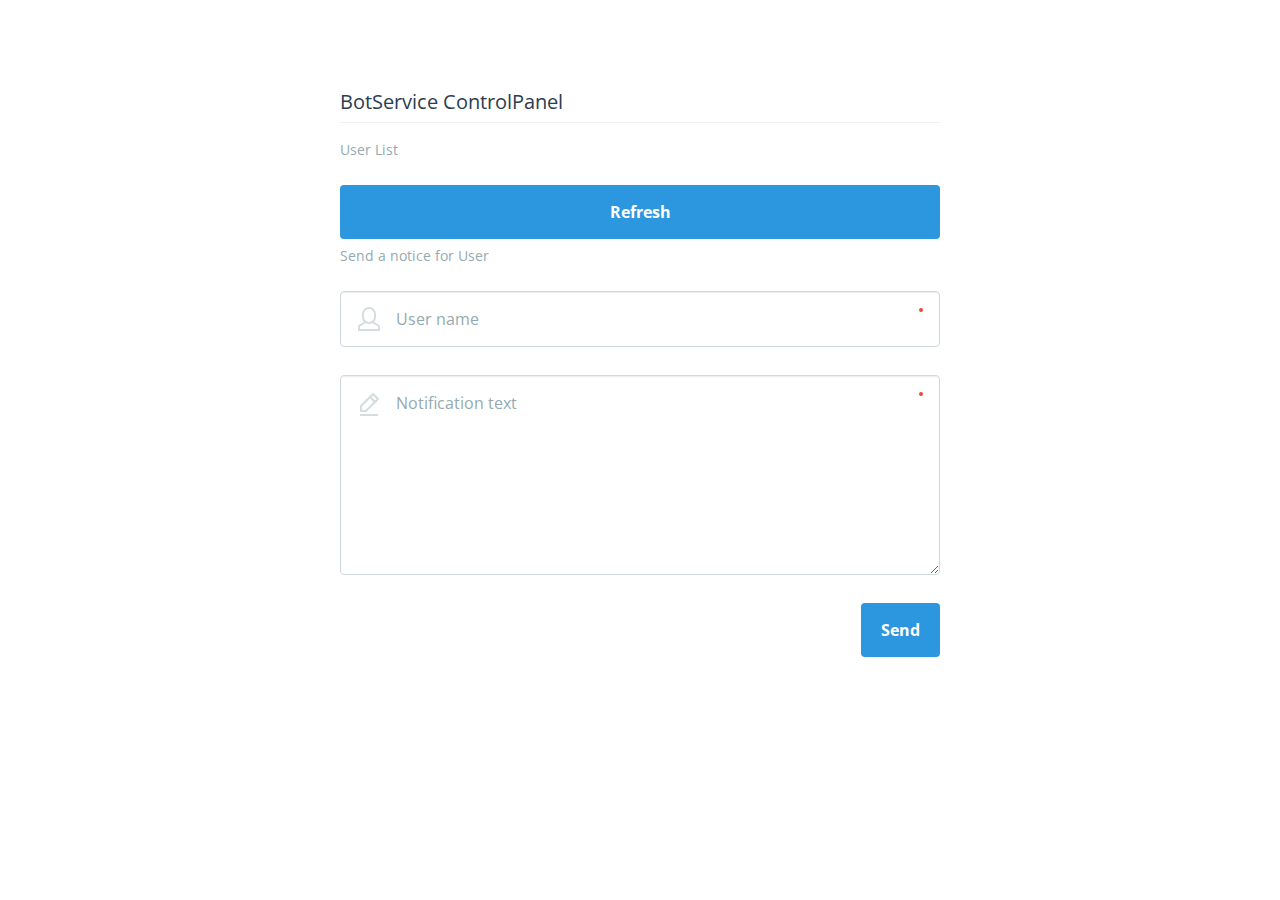
==== web/botcontrol.html @ 71b0d196 "Клиентский Rest сервис с бизнес логикогой, для обслуживания ботов и взамодействия с сервисом ботов. " ====
<!doctype html>
<html lang="en" class="no-js">
  <head>
    <meta charset="UTF-8">
    <meta name="viewport" content="width=device-width, initial-scale=1">

    <link href='http://fonts.googleapis.com/css?family=Open+Sans:400,300,700' rel='stylesheet' type='text/css'>

    <link rel="stylesheet" href="css/reset.css"> <!-- CSS reset -->
    <link rel="stylesheet" href="css/style.css"> <!-- Resource style -->
    <link rel="stylesheet" href="css/toastr.min.css"> <!-- toast style -->
    <link rel="stylesheet" href="css/List.css">       <!-- list style -->
    <script src="js/vendor/modernizr-2.8.3.min.js"></script>

    <title>BotService | ConrolPanel</title>
  </head>
  <body>
    <form class="cd-form floating-labels">
      <fieldset>
        <div>
          <legend>BotService ControlPanel</legend>

          <h4>User List</h4>

          <div id="users">
            <input class="refresh" type="button" value="Refresh" id="btnRefresh" onclick="refreshList();">
            <ul class="list"></ul>
          </div>
        </div>

        <div>
          <h4>Send a notice for User</h4>

          <div class="icon">
            <label class="cd-label" for="cd-name">User name</label>
            <input class="user" type="text" name="cd-name" id="cd-name" required>
          </div>

          <div class="icon">
            <label class="cd-label" for="cd-textarea">Notification text</label>
            <textarea class="message" name="cd-textarea" id="cd-textarea" required></textarea>
          </div>

          <div>
            <input type="button" value="Send" id="btnSend" onclick="sendMsg();">
          </div>
        </div>
      </fieldset>
    </form>
    <script src="js/vendor/jquery-1.12.0.min.js"></script>
 		<script src="js/plugins.js"></script>
 		<script src="js/main.js"></script>
 		<script src="js/vendor/toastr.min.js"></script>
    <script src="js/vendor/List.js"></script>
    <script>
      var userList;

      toastr.options = {
        "closeButton": true,
        "positionClass": "toast-top-right"
      };

      /**
       * Запросить список пользователей
       */
      function refreshList() {
        if (userList) {
          userList.clear();
        }
        $.getJSON("rest/get/clientlist",
                function (data) {
                  var options = {
                    valueNames: ['name', 'surname'],
                    item: '<li><h3 class="name"></h3><p class="surname"></p></li>'
                  };
                  userList = new List('users', options, data);
                });
      }

      /**
       *  Отправить сообщение выбранному пользователю
       */
      function sendMsg() {
        var user = document.getElementById("cd-name").value.trim();
        var msg = document.getElementById("cd-textarea").value.trim();

        if (!user) {
          toastr.warning('Empty field', 'User name');
          document.getElementById("cd-name").focus();
          return;
        }
        if (!msg) {
          toastr.warning('Empty field', 'Notification text');
          document.getElementById("cd-textarea").focus();
          return;
        }

        // кольхозим,
        // поскольку пользователя берем из одного поля, то самим надо отделить фамилию от отчества
        var surnameStart = user.indexOf(" ");
        var username = surnameStart > -1 ? user.substring(0, surnameStart) : user;
        var surname = surnameStart > -1 ? user.substring(surnameStart+1, user.length) : "";

        $.ajax({
          type: 'POST',
          contentType: 'application/json',
          url: "/rest/testbot",
          dataType: "text",
          data: "{\"client\":{\"name\":\"" +  username + "\",\"surname\":\"" + surname + "\"},\"msg\":\"" + msg + "\"}",
          success: function (data, textStatus, jqXHR) {
            toastr.success(data, textStatus);
          },
          error: function (jqXHR, textStatus, errorThrown) {
            toastr.error("Error", errorThrown);
          }
        });
      }

    </script>
  </body>
</html>
---- web/css/style.css ----
/* -------------------------------- 

Primary style

-------------------------------- */
*, *::after, *::before {
  -webkit-box-sizing: border-box;
  -moz-box-sizing: border-box;
  box-sizing: border-box;
}

html {
  font-size: 62.5%;
}

body {
  font-size: 1.6rem;
  font-family: "Open Sans", sans-serif;
  color: #2b3e51;
  background-color: #ffffff;
}

a {
  color: #2c97de;
  text-decoration: none;
}

/* -------------------------------- 

Form

-------------------------------- */
.cd-form {
  width: 90%;
  max-width: 600px;
  margin: 4em auto;
}
.cd-form::after {
  clear: both;
  content: "";
  display: table;
}
.cd-form fieldset {
  margin: 24px 0;
}
.cd-form legend {
  padding-bottom: 10px;
  margin-bottom: 20px;
  font-size: 2rem;
  border-bottom: 1px solid #ecf0f1;
}
.cd-form div {
  /* form element wrapper */
  position: relative;
  margin: 20px 0;
}
.cd-form h4, .cd-form .cd-label {
  font-size: 1.3rem;
  color: #94aab0;
  margin-bottom: 10px;
}
.cd-form .cd-label {
  display: block;
}
.cd-form input, .cd-form textarea, .cd-form select, .cd-form label {
  font-family: "Open Sans", sans-serif;
  font-size: 1.6rem;
  color: #2b3e51;
}
.cd-form input[type="text"],
.cd-form input[type="email"],
.cd-form textarea,
.cd-form select,
.cd-form legend {
  display: block;
  width: 100%;
  -webkit-appearance: none;
  -moz-appearance: none;
  -ms-appearance: none;
  -o-appearance: none;
  appearance: none;
}
.cd-form input[type="text"],
.cd-form input[type="email"],
.cd-form textarea,
.cd-form select {
  /* general style for input elements */
  padding: 12px;
  border: 1px solid #cfd9db;
  background-color: #ffffff;
  border-radius: .25em;
  box-shadow: inset 0 1px 1px rgba(0, 0, 0, 0.08);
}
.cd-form input[type="text"]:focus,
.cd-form input[type="email"]:focus,
.cd-form textarea:focus,
.cd-form select:focus {
  outline: none;
  border-color: #2c97de;
  box-shadow: 0 0 5px rgba(44, 151, 222, 0.2);
}
.cd-form .cd-select {
  /* select element wapper */
  position: relative;
}
.cd-form .cd-select::after {
  /* arrow icon for select element */
  content: '';
  position: absolute;
  z-index: 1;
  right: 16px;
  top: 50%;
  margin-top: -8px;
  display: block;
  width: 16px;
  height: 16px;
  background: url("../img/cd-icon-arrow.svg") no-repeat center center;
  pointer-events: none;
}
.cd-form select {
  box-shadow: 0 1px 3px rgba(0, 0, 0, 0.08);
  cursor: pointer;
}
.cd-form select::-ms-expand {
  display: none;
}
.cd-form .cd-form-list {
  margin-top: 16px;
}
.cd-form .cd-form-list::after {
  clear: both;
  content: "";
  display: table;
}
.cd-form .cd-form-list li {
  /* wrapper for radio and checkbox input types */
  display: inline-block;
  position: relative;
  -webkit-user-select: none;
  -moz-user-select: none;
  -ms-user-select: none;
  user-select: none;
  margin: 0 26px 16px 0;
  float: left;
}
.cd-form input[type=radio],
.cd-form input[type=checkbox] {
  /* hide original check and radio buttons */
  position: absolute;
  left: 0;
  top: 50%;
  -webkit-transform: translateY(-50%);
  -moz-transform: translateY(-50%);
  -ms-transform: translateY(-50%);
  -o-transform: translateY(-50%);
  transform: translateY(-50%);
  margin: 0;
  padding: 0;
  opacity: 0;
  z-index: 2;
}
.cd-form input[type="radio"] + label,
.cd-form input[type="checkbox"] + label {
  padding-left: 24px;
}
.cd-form input[type="radio"] + label::before,
.cd-form input[type="radio"] + label::after,
.cd-form input[type="checkbox"] + label::before,
.cd-form input[type="checkbox"] + label::after {
  /* custom radio and check boxes */
  content: '';
  display: block;
  position: absolute;
  left: 0;
  top: 50%;
  margin-top: -8px;
  width: 16px;
  height: 16px;
}
.cd-form input[type="radio"] + label::before,
.cd-form input[type="checkbox"] + label::before {
  border: 1px solid #cfd9db;
  background: #ffffff;
  box-shadow: inset 0 1px 1px rgba(0, 0, 0, 0.08);
}
.cd-form input[type="radio"] + label::before,
.cd-form input[type="radio"] + label::after {
  border-radius: 50%;
}
.cd-form input[type="checkbox"] + label::before,
.cd-form input[type="checkbox"] + label::after {
  border-radius: .25em;
}
.cd-form input[type="radio"] + label::after,
.cd-form input[type="checkbox"] + label::after {
  background-color: #2c97de;
  background-position: center center;
  background-repeat: no-repeat;
  box-shadow: 0 0 5px rgba(44, 151, 222, 0.4);
  display: none;
}
.cd-form input[type="radio"] + label::after {
  /* custom image for radio button */
  background-image: url("../img/cd-icon-radio.svg");
}
.cd-form input[type="checkbox"] + label::after {
  /* custom image for checkbox */
  background-image: url("../img/cd-icon-check.svg");
}
.cd-form input[type="radio"]:focus + label::before,
.cd-form input[type="checkbox"]:focus + label::before {
  /* add focus effect for radio and check buttons */
  box-shadow: 0 0 5px rgba(44, 151, 222, 0.6);
}
.cd-form input[type="radio"]:checked + label::after,
.cd-form input[type="checkbox"]:checked + label::after {
  display: block;
}
.cd-form input[type="radio"]:checked + label::before,
.cd-form input[type="radio"]:checked + label::after,
.cd-form input[type="checkbox"]:checked + label::before,
.cd-form input[type="checkbox"]:checked + label::after {
  -webkit-animation: cd-bounce 0.3s;
  -moz-animation: cd-bounce 0.3s;
  animation: cd-bounce 0.3s;
}
.cd-form textarea {
  min-height: 200px;
  resize: vertical;
  overflow: auto;
}
.cd-form input[type="submit"] {
  /* button style */
  border: none;
  background: #2c97de;
  border-radius: .25em;
  padding: 16px 20px;
  color: #ffffff;
  font-weight: bold;
  float: right;
  cursor: pointer;
  -webkit-font-smoothing: antialiased;
  -moz-osx-font-smoothing: grayscale;
  -webkit-appearance: none;
  -moz-appearance: none;
  -ms-appearance: none;
  -o-appearance: none;
  appearance: none;
}
.no-touch .cd-form input[type="submit"]:hover {
  background: #42a2e1;
}
.cd-form input[type="submit"]:focus {
  outline: none;
  background: #2b3e51;
}
.cd-form input[type="button"]:active {
  -webkit-transform: scale(0.9);
  -moz-transform: scale(0.9);
  -ms-transform: scale(0.9);
  -o-transform: scale(0.9);
  transform: scale(0.9);
}
.cd-form input[type="button"] {
  /* button style */
  border: none;
  background: #2c97de;
  border-radius: .25em;
  padding: 16px 20px;
  color: #ffffff;
  font-weight: bold;
  float: right;
  cursor: pointer;
  -webkit-font-smoothing: antialiased;
  -moz-osx-font-smoothing: grayscale;
  -webkit-appearance: none;
  -moz-appearance: none;
  -ms-appearance: none;
  -o-appearance: none;
  appearance: none;
}
.cd-form input[type="button"][class="refresh"] {
  /* button style */
  width:100%;
  height:100%;
  border: none;
  background: #2c97de;
  border-radius: .25em;
  padding: 16px 140px;
  color: #ffffff;
  font-weight: bold;
  float: left;
  cursor: pointer;
  -webkit-font-smoothing: antialiased;
  -moz-osx-font-smoothing: grayscale;
  -webkit-appearance: none;
  -moz-appearance: none;
  -ms-appearance: none;
  -o-appearance: none;
  appearance: none;
}
.cd-form input[type="button"][class="refresh"]::after {
  clear: both;
  content: "";
  display: table;
}
.no-touch .cd-form input[type="button"]:hover {
  background: #42a2e1;
}
.cd-form input[type="button"]:focus {
  outline: none;
  background: #2b3e51;
}
.cd-form input[type="button"]:active {
  -webkit-transform: scale(0.9);
  -moz-transform: scale(0.9);
  -ms-transform: scale(0.9);
  -o-transform: scale(0.9);
  transform: scale(0.9);
}
.cd-form [required] {
  background: url("../img/cd-required.svg") no-repeat top right;
}
.cd-form .error-message p {
  background: #e94b35;
  color: #ffffff;
  font-size: 1.4rem;
  text-align: center;
  -webkit-font-smoothing: antialiased;
  -moz-osx-font-smoothing: grayscale;
  border-radius: .25em;
  padding: 16px;
}
.cd-form .error {
  border-color: #e94b35 !important;
}
@media only screen and (min-width: 600px) {
  .cd-form div {
    /* form element wrapper */
    margin: 32px 0;
  }
  .cd-form legend + div {
    /* reduce margin-top for first form element after the legend */
    margin-top: 20px;
  }
  .cd-form h4, .cd-form .cd-label {
    font-size: 1.4rem;
    margin-bottom: 10px;
  }
  .cd-form input[type="text"],
  .cd-form input[type="email"],
  .cd-form textarea,
  .cd-form select {
    padding: 16px;
  }
}

@-webkit-keyframes cd-bounce {
  0%, 100% {
    -webkit-transform: scale(1);
  }
  50% {
    -webkit-transform: scale(0.8);
  }
}
@-moz-keyframes cd-bounce {
  0%, 100% {
    -moz-transform: scale(1);
  }
  50% {
    -moz-transform: scale(0.8);
  }
}
@keyframes cd-bounce {
  0%, 100% {
    -webkit-transform: scale(1);
    -moz-transform: scale(1);
    -ms-transform: scale(1);
    -o-transform: scale(1);
    transform: scale(1);
  }
  50% {
    -webkit-transform: scale(0.8);
    -moz-transform: scale(0.8);
    -ms-transform: scale(0.8);
    -o-transform: scale(0.8);
    transform: scale(0.8);
  }
}
/* -------------------------------- 

Custom icons

-------------------------------- */
.cd-form .icon input, .cd-form .icon select, .cd-form .icon textarea {
  padding-left: 54px !important;
}
.cd-form .user {
  background: url("../img/cd-icon-user.svg") no-repeat 16px center;
}
.cd-form [required].user {
  background: url("../img/cd-icon-user.svg") no-repeat 16px center, url("../img/cd-required.svg") no-repeat top right;
}
.cd-form .company {
  background: url("../img/cd-icon-company.svg") no-repeat 16px center;
}
.cd-form [required].company {
  background: url("../img/cd-icon-company.svg") no-repeat 16px center, url("../img/cd-required.svg") no-repeat top right;
}
.cd-form .email {
  background: url("../img/cd-icon-email.svg") no-repeat 16px center;
}
.cd-form [required].email {
  background: url("../img/cd-icon-email.svg") no-repeat 16px center, url("../img/cd-required.svg") no-repeat top right;
}
.cd-form .budget {
  background: url("../img/cd-icon-budget.svg") no-repeat 16px center;
}
.cd-form .message {
  background: url("../img/cd-icon-message.svg") no-repeat 16px 16px;
}
.cd-form [required].message {
  background: url("../img/cd-icon-message.svg") no-repeat 16px 16px, url("../img/cd-required.svg") no-repeat top right;
}

/* -------------------------------- 

FLoating labels 

-------------------------------- */
.js .floating-labels div {
  margin: 28px 0;
}
.js .floating-labels .cd-label {
  position: absolute;
  top: 16px;
  left: 16px;
  font-size: 1.6rem;
  cursor: text;
  -webkit-transition: top 0.2s, left 0.2s, font-size 0.2s;
  -moz-transition: top 0.2s, left 0.2s, font-size 0.2s;
  transition: top 0.2s, left 0.2s, font-size 0.2s;
}
.js .floating-labels .icon .cd-label {
  left: 56px;
}
.js .floating-labels .cd-label.float {
  /* move label out the input field */
  font-size: 1.2rem;
  top: -16px;
  left: 0 !important;
}
@media only screen and (min-width: 600px) {
  .js .floating-labels legend + div {
    /* reduce margin-top for first form element after the legend */
    margin-top: 16px;
  }
  .js .floating-labels .cd-label {
    top: 20px;
  }
}
---- web/css/List.css ----
.list {
  font-family:sans-serif;
  margin:0;
  padding:20px 0 0;
}
.list > li {
  display:block;
  background-color: #eee;
  padding:10px;
  box-shadow: inset 0 1px 0 #fff;
}
.avatar {
  max-width: 150px;
}
img {
  max-width: 100%;
}
h3 {
  font-size: 16px;
  margin:0 0 0.3rem;
  font-weight: normal;
  font-weight:bold;
}
p {
  margin:0;
}

input {
  border:solid 1px #ccc;
  border-radius: 5px;
  padding:7px 14px;
  margin-bottom:10px
}
input:focus {
  outline:none;
  border-color:#aaa;
}
.sort {
  padding:8px 30px;
  border-radius: 6px;
  border:none;
  display:inline-block;
  color:#fff;
  text-decoration: none;
  background-color: #28a8e0;
  height:40px;
}
.sort:hover {
  text-decoration: none;
  background-color:#1b8aba;
}
.sort:focus {
  outline:none;
}
.sort:after {
  width: 0;
  height: 0;
  border-left: 5px solid transparent;
  border-right: 5px solid transparent;
  border-bottom: 5px solid transparent;
  content:"";
  position: relative;
  top:-10px;
  right:-5px;
}
.sort.asc:after {
  width: 0;
  height: 0;
  border-left: 5px solid transparent;
  border-right: 5px solid transparent;
  border-top: 5px solid #fff;
  content:"";
  position: relative;
  top:13px;
  right:-5px;
}
.sort.desc:after {
  width: 0;
  height: 0;
  border-left: 5px solid transparent;
  border-right: 5px solid transparent;
  border-bottom: 5px solid #fff;
  content:"";
  position: relative;
  top:-10px;
  right:-5px;
}
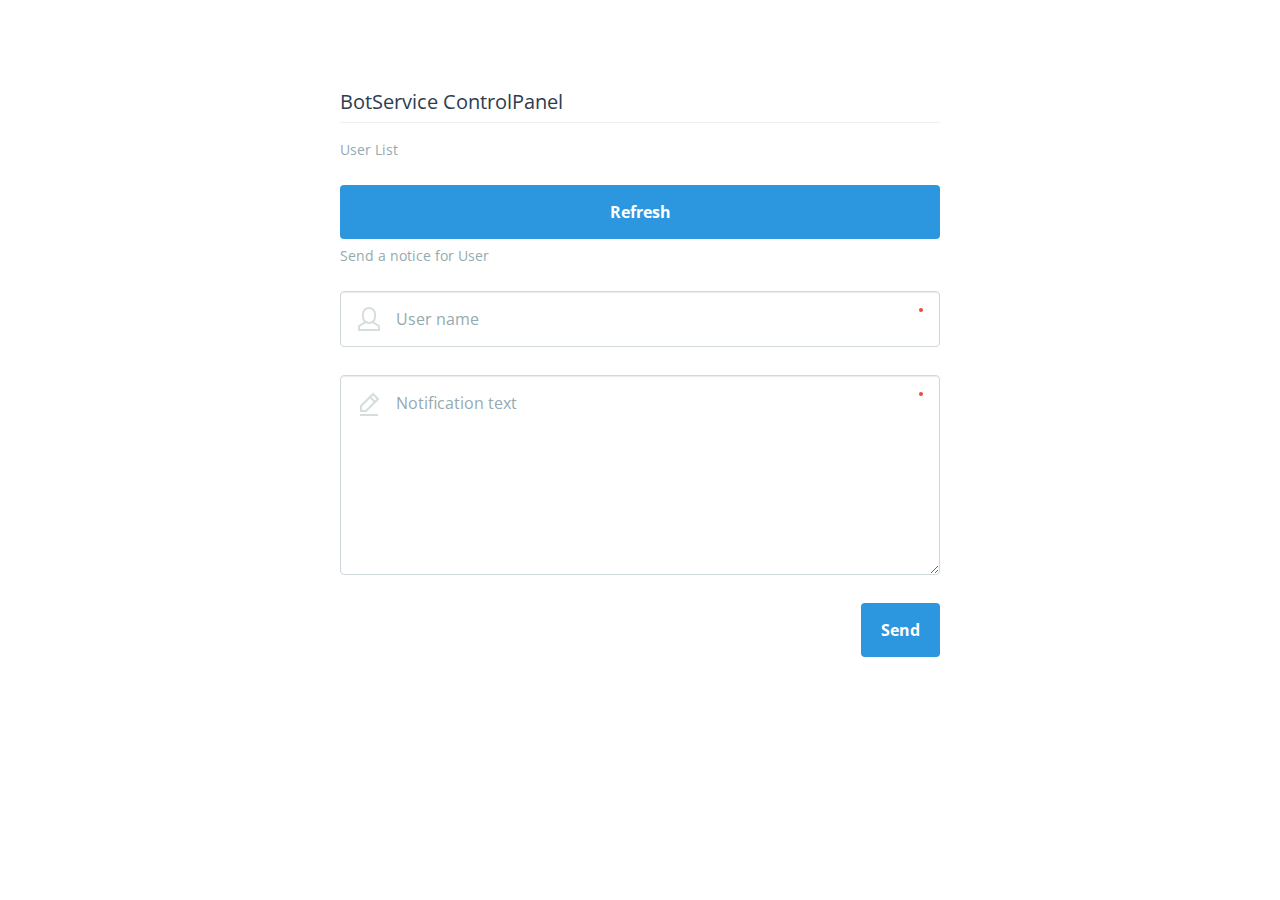
==== commit a391399e: "Упростил работу с json" ====
--- a/web/botcontrol.html
+++ b/web/botcontrol.html
@@ -54,6 +54,7 @@
     <script src="js/vendor/List.js"></script>
     <script>
       var userList;
+      var userListData = [];
 
       toastr.options = {
         "closeButton": true,
@@ -69,9 +70,10 @@
         }
         $.getJSON("rest/get/clientlist",
                 function (data) {
+                  userListData = data;
                   var options = {
                     valueNames: ['name', 'surname'],
-                    item: '<li><h3 class="name"></h3><p class="surname"></p></li>'
+                    item: '<li><h3 class="name"></h3><p class="surname"></p><h4>telegram</h4></li>'
                   };
                   userList = new List('users', options, data);
                 });
@@ -94,19 +96,45 @@
           document.getElementById("cd-textarea").focus();
           return;
         }
+        if (!userListData || userListData.length==0) {
+          toastr.warning("Empty list", "User List");
+          return;
+        }
 
-        // кольхозим,
+        // колхозим,
         // поскольку пользователя берем из одного поля, то самим надо отделить фамилию от отчества
         var surnameStart = user.indexOf(" ");
-        var username = surnameStart > -1 ? user.substring(0, surnameStart) : user;
-        var surname = surnameStart > -1 ? user.substring(surnameStart+1, user.length) : "";
+        var username = surnameStart > -1 ? user.substring(0, surnameStart).trim() : user;
+        var surname = surnameStart > -1 ? user.substring(surnameStart+1, user.length).trim() : "";
+        // созданим обекты
+        var clientObject = {};
+        clientObject.name = username;
+        clientObject.surname = surname;
+        var msgObject = {};
+        msgObject.client = clientObject;
+        msgObject.msg = msg;
+
+        // ищем нашего пользователя в списке
+        var found = false;
+        for (var i = 0; i < userListData.length; i++) {
+          if (userListData[i]["name"] == username && userListData[i]["surname"] == surname) {
+            // todo@doc ищем по фио и дописываем месенджер clientObject.messenger = userListData[i]["messenger"];
+            found = true;
+            break;
+          }
+        }
+        if (!found) {
+          toastr.warning("No such User", "User List");
+          document.getElementById("cd-name").focus();
+          return;
+        }
 
         $.ajax({
           type: 'POST',
           contentType: 'application/json',
           url: "/rest/testbot",
           dataType: "text",
-          data: "{\"client\":{\"name\":\"" +  username + "\",\"surname\":\"" + surname + "\"},\"msg\":\"" + msg + "\"}",
+          data: JSON.stringify(msgObject),
           success: function (data, textStatus, jqXHR) {
             toastr.success(data, textStatus);
           },
